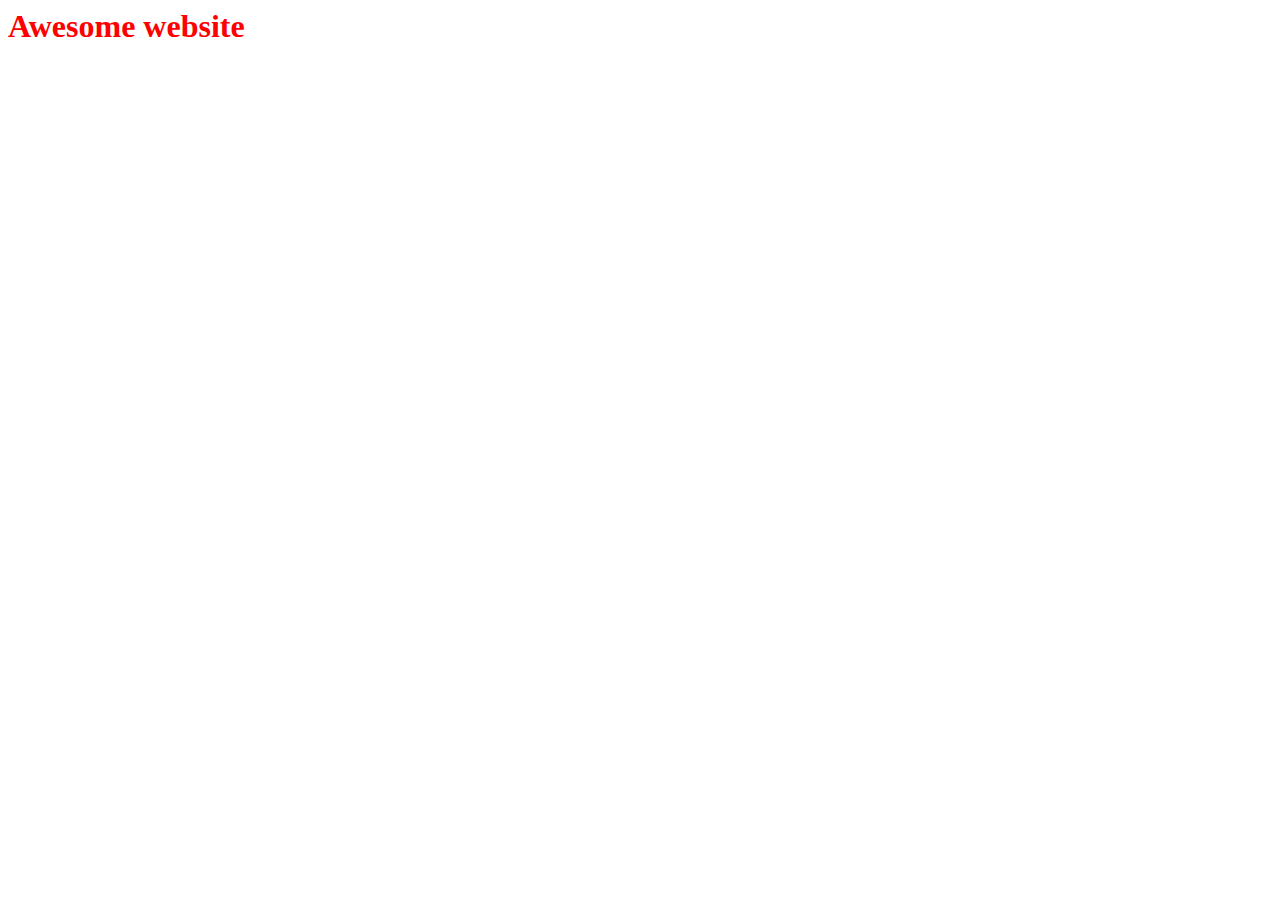
==== index.html @ 15be01f4 "created the home page" ====
<html>
    <head>
        <title>This is going to be the title</title>
        <meta charset="utf-8">
        <style></style>
        <link rel="stylesheet" href="style.css">
    </head>

    <body>
        <h1>Awesome website</h1>
    </body>
</html>
---- style.css ----
h1 {
    color: red;
}
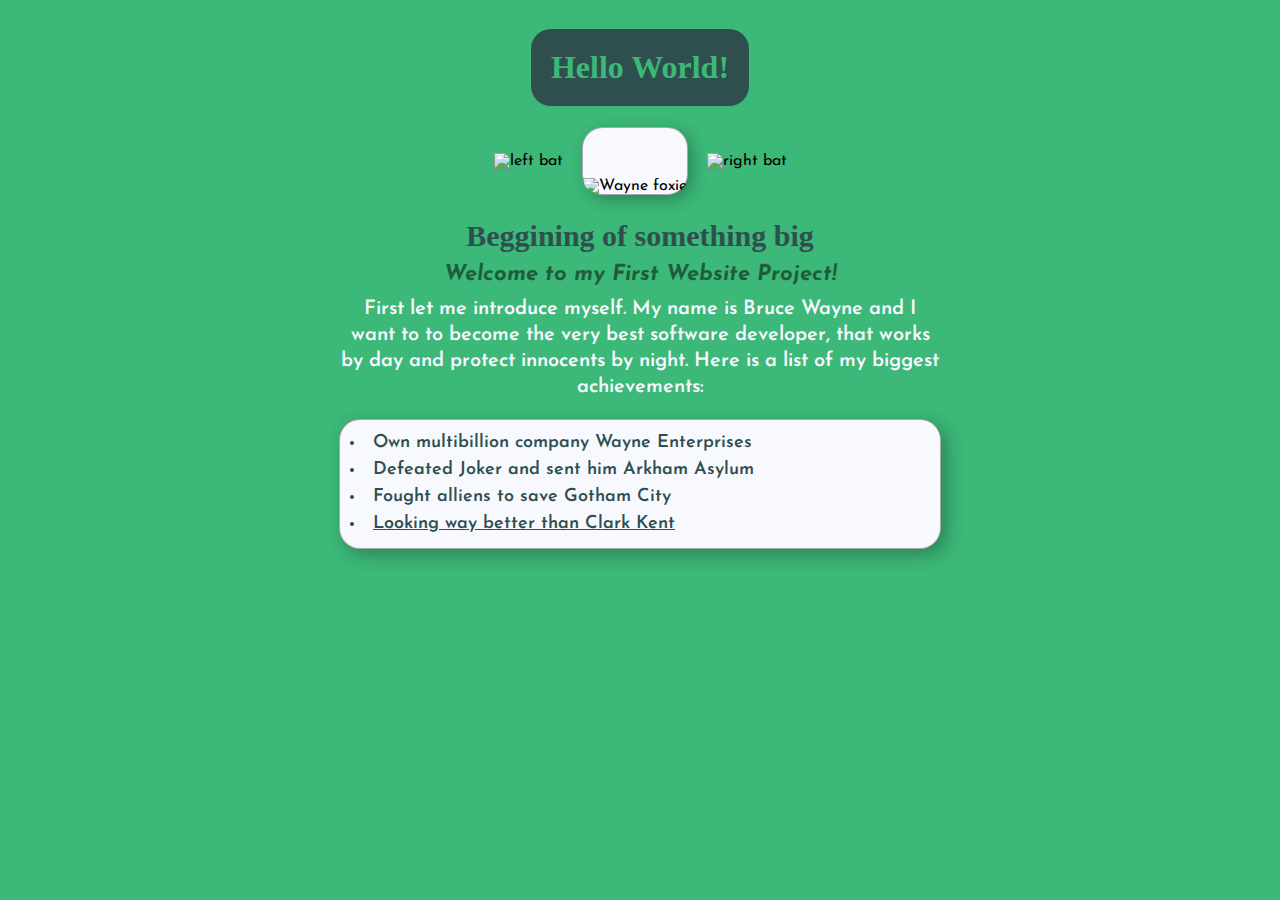
==== commit 1e94e3cc: "replacing with project from 0th homework" ====
--- a/index.html
+++ b/index.html
@@ -1,12 +1,62 @@
-<html>
-    <head>
-        <title>This is going to be the title</title>
-        <meta charset="utf-8">
-        <style></style>
-        <link rel="stylesheet" href="style.css">
-    </head>
+<!DOCTYPE html>
+<html lang="en">
+  <head>
+    <!-- 
+      Muhahah. This is my secret HTML comment, which is invisible to anyone else. 
+      If someone (except of me) really reads this, this my magic plan how to make this boring page awesome!
+    -->
 
-    <body>
-        <h1>Awesome website</h1>
-    </body>
+    <meta charset="utf-8" />
+    <meta name="viewport" content="width=device-width, initial-scale=1" />
+
+    <title>Waynes CV page</title>
+    
+    
+    <link rel="stylesheet" href="style.css" />
+
+    
+        
+    <link href="https://fonts.googleapis.com/css2?family=Permanent+Marker&display=swap" 
+          rel="stylesheet">
+    <link href="https://fonts.googleapis.com/css2?family=Caveat&display=swap"
+          rel="stylesheet">
+    <link href="https://fonts.googleapis.com/css2?family=Josefin+Sans:wght@300&family=Permanent+Marker&display=swap" 
+          rel="stylesheet">
+   </head>
+  <body>
+    
+    
+    <div class="wrapper">
+      <div class="content">
+                          
+        <h1 class="title">Hello World!</h1>
+        
+        <div class="img-box">
+          
+        <img src="https://cdn.glitch.global/acef4273-ab43-43ee-bf01-6341852ecfc1/thumbnails%2Fbat-grey-.png?1680216810214" alt="left bat" class="bat" title="Don't touch me!" />
+        <img src="https://cdn.glitch.global/acef4273-ab43-43ee-bf01-6341852ecfc1/thumbnails%2Fgreen_fox_logo_bat.png?1680209060830" alt="Wayne foxie" class="logo" title="Don't touch me!" />
+        <img src="https://cdn.glitch.global/acef4273-ab43-43ee-bf01-6341852ecfc1/thumbnails%2Fbat-grey-.png?1680216810214" alt="right bat" class="bat" title="Don't touch me!" />
+        
+        </div>
+        <div class="main">
+          <h2>Beggining of something big</h2>
+
+          <h3>Welcome to my First Website Project!</h3>
+          <p>First let me introduce myself. My name is Bruce Wayne and I want to
+          to become the very best software developer, that works by day and protect innocents by night. Here is a list 
+          of my biggest achievements:</p>
+
+          <ul>
+            <li>Own multibillion company Wayne Enterprises</li>
+            <li>Defeated Joker and sent him Arkham Asylum</li>         
+            <li>Fought alliens to save Gotham City</li>
+            <li><u>Looking way better than Clark Kent</u></li>
+          </ul>
+          
+          
+          
+        </div>
+      </div>
+    </div>
+  </body>
 </html>
--- a/style.css
+++ b/style.css
@@ -1,3 +1,100 @@
+/* 
+  The style rules specify elements by type and by attributes such as class and ID
+  Each section indicates an element or elements, then lists the style properties to apply
+  You can see that some of the selectors are already prepared for you, but everything is up to you
+*/
+
+/*
+  When you target Body the rules will apply to everything on your page
+  This is usefull for implementing fonts or background
+*/
+
+body {
+  background-color: #3cb878;
+  font-family: "Josefin Sans", sans-serif;
+}
+
+.wrapper {
+  display: grid;
+  place-items: center;
+  margin: 0 1rem;
+}
+
+.content {
+  display: flex;
+  flex-direction: column;
+  align-items: center;
+  justify-content: center;
+}
+
+.img-box {
+  display: flex;
+  align-items: center;
+}
+
+.logo {
+  max-width: 310px;
+  max-height: 200px;
+  background-color: ghostwhite;
+  padding-top: 50px;
+  margin: 0;
+  box-shadow: 0 0 0 1px darkgray, 0.3em 0.3em 1em rgba(0, 0, 0, 0.3);
+  border-radius: 20px;
+}
+
+.bat {
+  max-width: 110px;
+  max-height: 110px;
+  margin: 20px;
+}
+.main {
+  text-align: center;
+  max-width: 600px;
+}
+
+h1,
+h2 {
+  font-family: "Permanent Marker", cursive;
+}
+
 h1 {
-    color: red;
-}+  color: #3cb878;
+  background-color: DarkSlateGray;
+  padding: 20px;
+  border-radius: 20px;
+}
+
+h2 {
+  color: DarkSlateGray;
+  font-size: 30px;
+  margin-bottom: 10px;
+}
+
+p {
+  color: ghostwhite;
+  font-size: 20px;
+  line-height: 1.3;
+  font-weight: 600;
+  margin-top: 10px;
+}
+
+h3 {
+  color: rgba(0, 0, 0, 0.5);
+  font-size: 22px;
+  font-style: italic;
+  margin-bottom: 0px;
+  margin-top: 0px;
+}
+
+ul {
+  font-size: 18px;
+  color: darkslateGray;
+  list-style-position: inside;
+  background-color: ghostwhite;
+  border-radius: 20px;
+  padding: 10px;
+  line-height: 1.5;
+  font-weight: 600;
+  text-align: left;
+  box-shadow: 0 0 0 1px darkgray, 0.3em 0.3em 1em rgba(0, 0, 0, 0.3);
+}
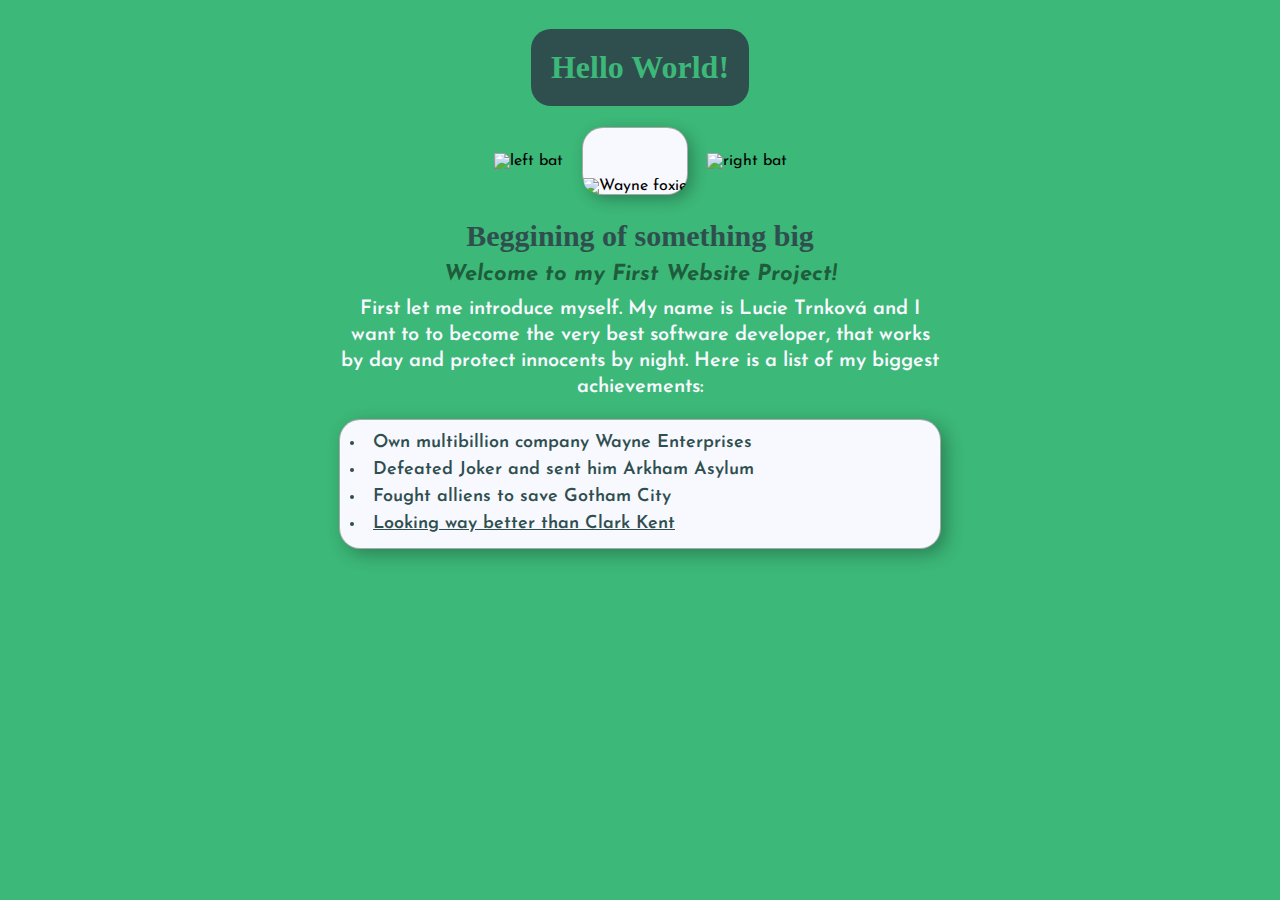
==== commit 1ee1329d: "Update index.html" ====
--- a/index.html
+++ b/index.html
@@ -42,7 +42,7 @@
           <h2>Beggining of something big</h2>
 
           <h3>Welcome to my First Website Project!</h3>
-          <p>First let me introduce myself. My name is Bruce Wayne and I want to
+          <p>First let me introduce myself. My name is Lucie Trnková and I want to
           to become the very best software developer, that works by day and protect innocents by night. Here is a list 
           of my biggest achievements:</p>
 
